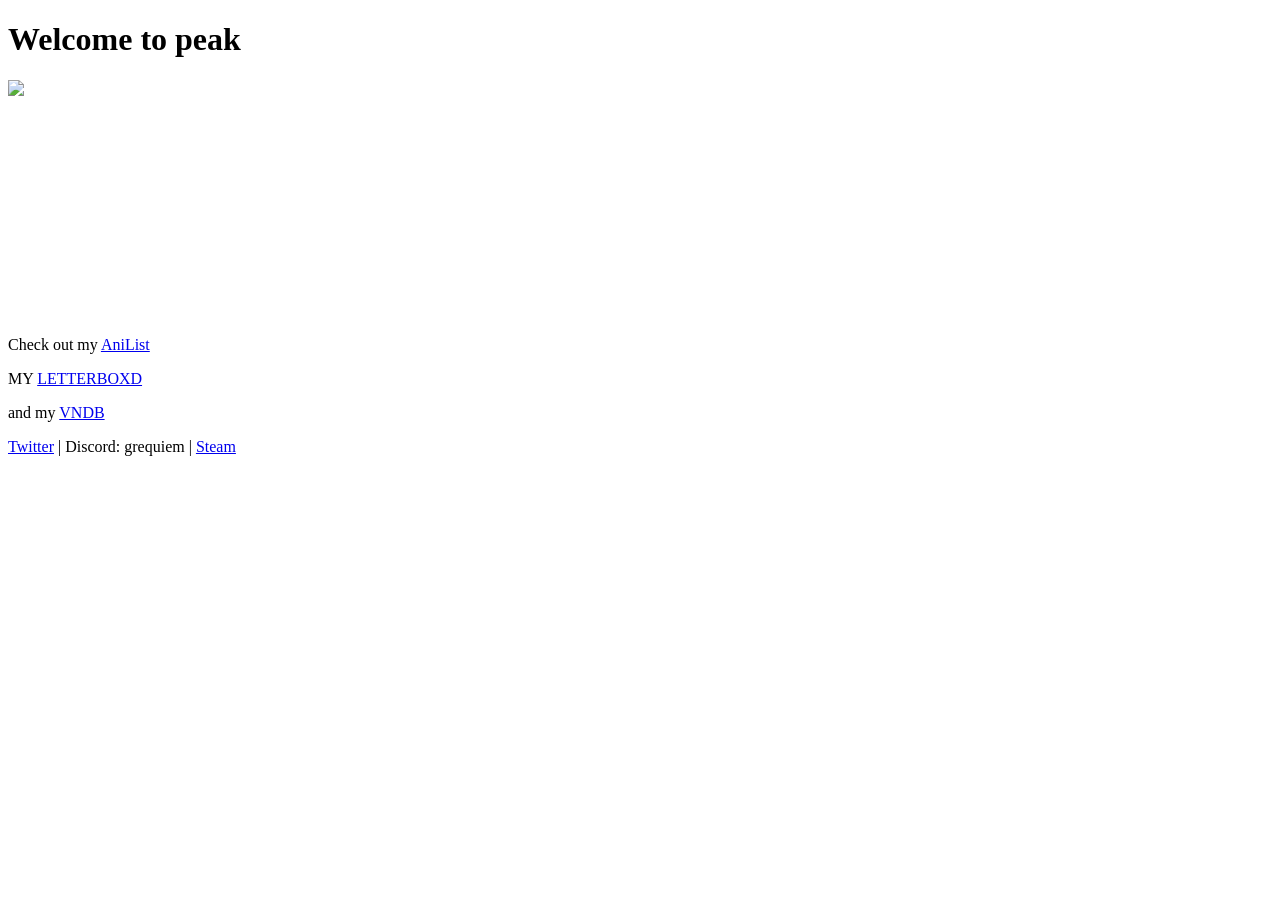
==== public/index.html @ a9c80011 "Initial Real commit" ====
<!DOCTYPE html>
<html>
  <head>
    <meta charset="UTF-8">
    <meta name="viewport" content="width=device-width, initial-scale=1.0">
    <title>The web site of grequiem</title>
    <!-- The style.css file allows you to change the look of your web pages.
         If you include the next line in all your web pages, they will all share the same look.
         This makes it easier to make new pages for your site. -->
    <link rel="stylesheet" href="https://cdn.jsdelivr.net/npm/water.css@2/out/water.css">
    <link rel="stylesheet" href="style.css">
  </head>
  <body>
    
    <div class="header">
      <h1> Welcome to peak</h1>
    </div>
    
    <div id="pot">
      <img src="https://s4.anilist.co/file/anilistcdn/character/large/b144080-QpC736hwC1nv.png">
    </div>
    
    <div class="box">
      <div class="content">
        <p><iframe width="200" height="200" autoplay="1" src="https://www.youtube.com/embed/mMbGxgh4HXw?controls=0&autoplay=1" title="YouTube video player" frameborder="0" allow="accelerometer; autoplay; clipboard-write; encrypted-media; gyroscope; picture-in-picture" allowfullscreen></iframe></p>
        <p> Check out my <a href="https://anilist.co/user/GreQuiem/">AniList</a></p>
        <p> MY <a href="https://letterboxd.com/GreQuiem/">LETTERBOXD</a></P>
        <p> and my <a href="https://vndb.org/u194345/ulist?vnlist=1">VNDB</a></p>
      </div>
    </div>
    
    <div class="box">
      <div class="content">
        <p><a href="https://twitter.com/gre_quiem">Twitter</a> | Discord: grequiem | <a href="https://steamcommunity.com/id/gre_Q/"> Steam </a></p>
      </div>
    </div>
  </body>
</html>
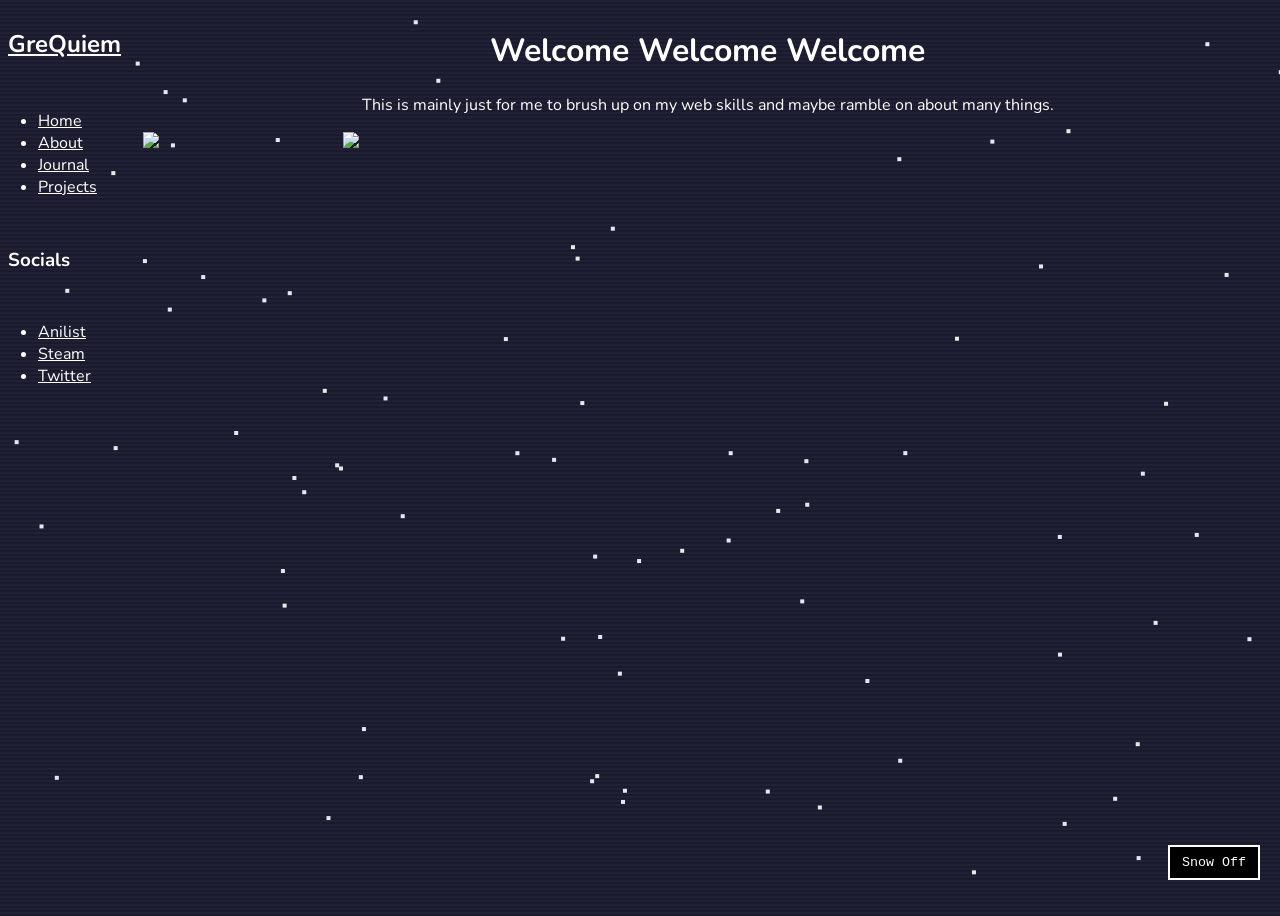
==== commit 7beb48f2: "Prope site push" ====
--- a/public/index.html
+++ b/public/index.html
@@ -1,38 +1,59 @@
 <!DOCTYPE html>
-<html>
+<html lang="en">  
   <head>
     <meta charset="UTF-8">
     <meta name="viewport" content="width=device-width, initial-scale=1.0">
-    <title>The web site of grequiem</title>
-    <!-- The style.css file allows you to change the look of your web pages.
-         If you include the next line in all your web pages, they will all share the same look.
-         This makes it easier to make new pages for your site. -->
-    <link rel="stylesheet" href="https://cdn.jsdelivr.net/npm/water.css@2/out/water.css">
-    <link rel="stylesheet" href="style.css">
+    <title>GreQuiem · </title>
+    
+    <link rel="stylesheet" href="css/style.css">
+    <link rel="stylesheet" href="css/snow-style.css">
+    
+    <link href="https://fonts.googleapis.com/css2?family=Nunito:ital,wght@0,200..1000;1,200..1000&display=swap" rel="stylesheet">
+    
+    <link rel="icon" type="image/x-icon" href="/images/favicon.ico">
   </head>
   <body>
+    <div class="page-wrapper">
+      <div class="layout">
+        
+        <aside class="sidebar">
+          <h1><a href="/" class="site-title">GreQuiem</a></h1>
+          <nav aria-label="Main navigation">
+            <ul>
+              <li><a href="/" class="nav-link" data-page="home">Home</a></li>
+              <li><a href="/about/" class="nav-link" data-page="about">About</a></li>
+              <li><a href="/journal/" class="nav-link" data-page="journal">Journal</a></li>
+              <li><a href="/projects/" class="nav-link" data-page="projects">Projects</a></li>
+            </ul>
+          </nav>
+          
+          <div class="social-links">
+            <h3>Socials</h3>
+            <ul>
+              <li><a href="https://anilist.co/user/GreQuiem/" target="_blank" rel="noopener noreferrer">Anilist</a></li>
+              <li><a href="https://steamcommunity.com/id/gre_Q/" target="_blank" rel="noopener noreferrer">Steam</a></li>
+              <li><a href="https://x.com/gre_quiem" target="_blank" rel="noopener noreferrer">Twitter</a></li>
+            </ul>
+          </div>
+        </aside>
+
+        <main class="main-content">
+            <h1>Welcome Welcome Welcome</h1>
+            <P>This is mainly just for me to brush up on my web skills and maybe ramble on about many things. </P>
+            <div class="loop">
+                  <img class="kageaki" src="https://encrypted-tbn0.gstatic.com/images?q=tbn:ANd9GcRRs2ZL5rbpvd7RpcJ8rpNp-TMNTpX0KEyTrg&s">
+                  <img class="kageaki kageaki--delayed" src="https://encrypted-tbn0.gstatic.com/images?q=tbn:ANd9GcRRs2ZL5rbpvd7RpcJ8rpNp-TMNTpX0KEyTrg&s" />
+            </div>
+        </main>
+
+      </div>  
+    </div>  
+
     
-    <div class="header">
-      <h1> Welcome to peak</h1>
-    </div>
+    <button id="snowToggleBtn" aria-label="Toggle snow effect">❄️ Snow ON</button>
+    <canvas id="snowCanvas" aria-hidden="true"></canvas>
     
-    <div id="pot">
-      <img src="https://s4.anilist.co/file/anilistcdn/character/large/b144080-QpC736hwC1nv.png">
-    </div>
     
-    <div class="box">
-      <div class="content">
-        <p><iframe width="200" height="200" autoplay="1" src="https://www.youtube.com/embed/mMbGxgh4HXw?controls=0&autoplay=1" title="YouTube video player" frameborder="0" allow="accelerometer; autoplay; clipboard-write; encrypted-media; gyroscope; picture-in-picture" allowfullscreen></iframe></p>
-        <p> Check out my <a href="https://anilist.co/user/GreQuiem/">AniList</a></p>
-        <p> MY <a href="https://letterboxd.com/GreQuiem/">LETTERBOXD</a></P>
-        <p> and my <a href="https://vndb.org/u194345/ulist?vnlist=1">VNDB</a></p>
-      </div>
-    </div>
-    
-    <div class="box">
-      <div class="content">
-        <p><a href="https://twitter.com/gre_quiem">Twitter</a> | Discord: grequiem | <a href="https://steamcommunity.com/id/gre_Q/"> Steam </a></p>
-      </div>
-    </div>
+    <script src="js/snowEffect.js"></script>
   </body>
-</html>
+</html>
--- a/public/css/style.css
+++ b/public/css/style.css
@@ -0,0 +1,77 @@
+* {
+  font-family: "Nunito", sans-serif;
+  font-optical-sizing: auto;
+  color: white;
+}
+
+body {
+    background-color: #1a1a2e;
+  background-image: repeating-linear-gradient(
+    0deg,
+    transparent,
+    transparent 2px,
+    rgba(255, 255, 255, 0.03) 2px,
+    rgba(255, 255, 255, 0.03) 4px
+  );
+  image-rendering: pixelated;
+  background-repeat: no-repeat;
+  min-height: 100vh;
+  image-rendering: crisp-edges;
+}
+
+div, section, article, main, header, footer, nav, ul, li, p, h1, h2, h3 {
+  background-color: transparent;
+}
+
+body > *:not(#snowCanvas):not(#snowToggleBtn) {
+  position: relative;
+  z-index: 2;
+}
+
+.layout {
+  width: 100%;
+  display: flex;
+  gap: 16px;
+  background-color: transparent;
+}
+
+.layout ul {
+  padding: 30px;
+  background-color: transparent;
+}
+
+.grow1 { 
+  flex-grow: 1;
+  background-color: transparent;
+}
+
+.main-content {
+  text-align: center;
+  flex:auto;
+}
+
+.loop{
+  display: flex;
+  justify-content: left;
+  width: 100%;
+  overflow: hidden; 
+  position: relative;
+}
+
+.kageaki{
+    width: 200px;
+    animation: slideAcross 5s linear infinite;
+}
+
+.kageaki--delayed {
+    animation-delay: -2.5s; /* exactly half the duration */
+}
+
+@keyframes slideAcross {
+  0% {
+    transform: translateX(-100px);
+  }
+  100% {
+    transform: translateX(100vw);
+  }
+}
--- a/public/css/snow-style.css
+++ b/public/css/snow-style.css
@@ -0,0 +1,29 @@
+/* Snow effect styles */
+#snowCanvas {
+  position: fixed;
+  top: 0;
+  left: 0;
+  width: 100%;
+  height: 100%;
+  pointer-events: none;
+  z-index: 1;
+  display: none;
+}
+
+#snowToggleBtn {
+  position: fixed;
+  bottom: 20px;
+  right: 20px;
+  z-index: 1000;
+  background: #000;
+  color: #fff;
+  border: 2px solid #fff;
+  font-family: monospace;
+  padding: 8px 12px;
+  cursor: pointer;
+  transition: opacity 0.3s;
+}
+
+#snowToggleBtn:hover {
+  opacity: 0.8;
+}
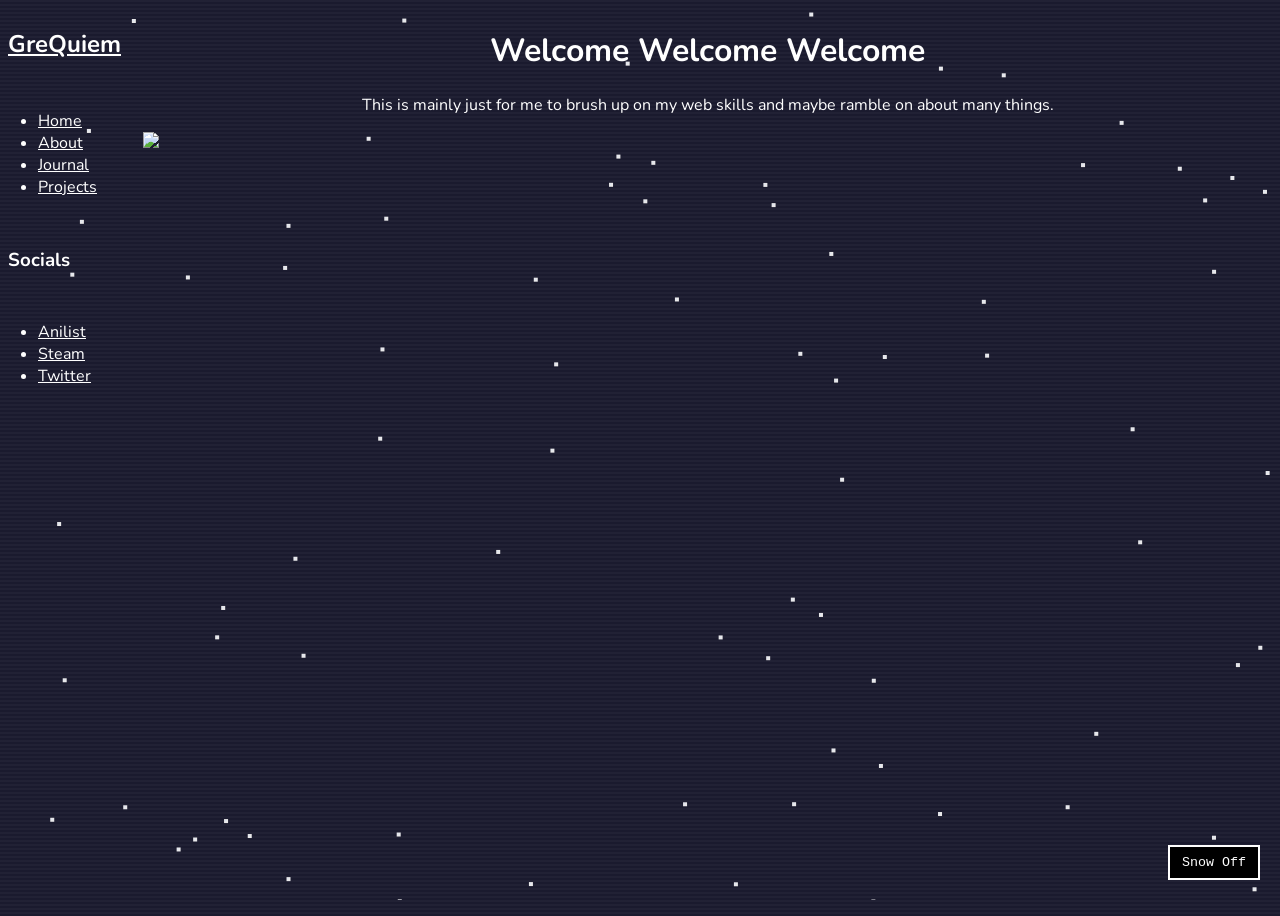
==== commit 2d482a67: "remove kageaki clone" ====
--- a/public/index.html
+++ b/public/index.html
@@ -42,7 +42,6 @@
             <P>This is mainly just for me to brush up on my web skills and maybe ramble on about many things. </P>
             <div class="loop">
                   <img class="kageaki" src="https://encrypted-tbn0.gstatic.com/images?q=tbn:ANd9GcRRs2ZL5rbpvd7RpcJ8rpNp-TMNTpX0KEyTrg&s">
-                  <img class="kageaki kageaki--delayed" src="https://encrypted-tbn0.gstatic.com/images?q=tbn:ANd9GcRRs2ZL5rbpvd7RpcJ8rpNp-TMNTpX0KEyTrg&s" />
             </div>
         </main>
 
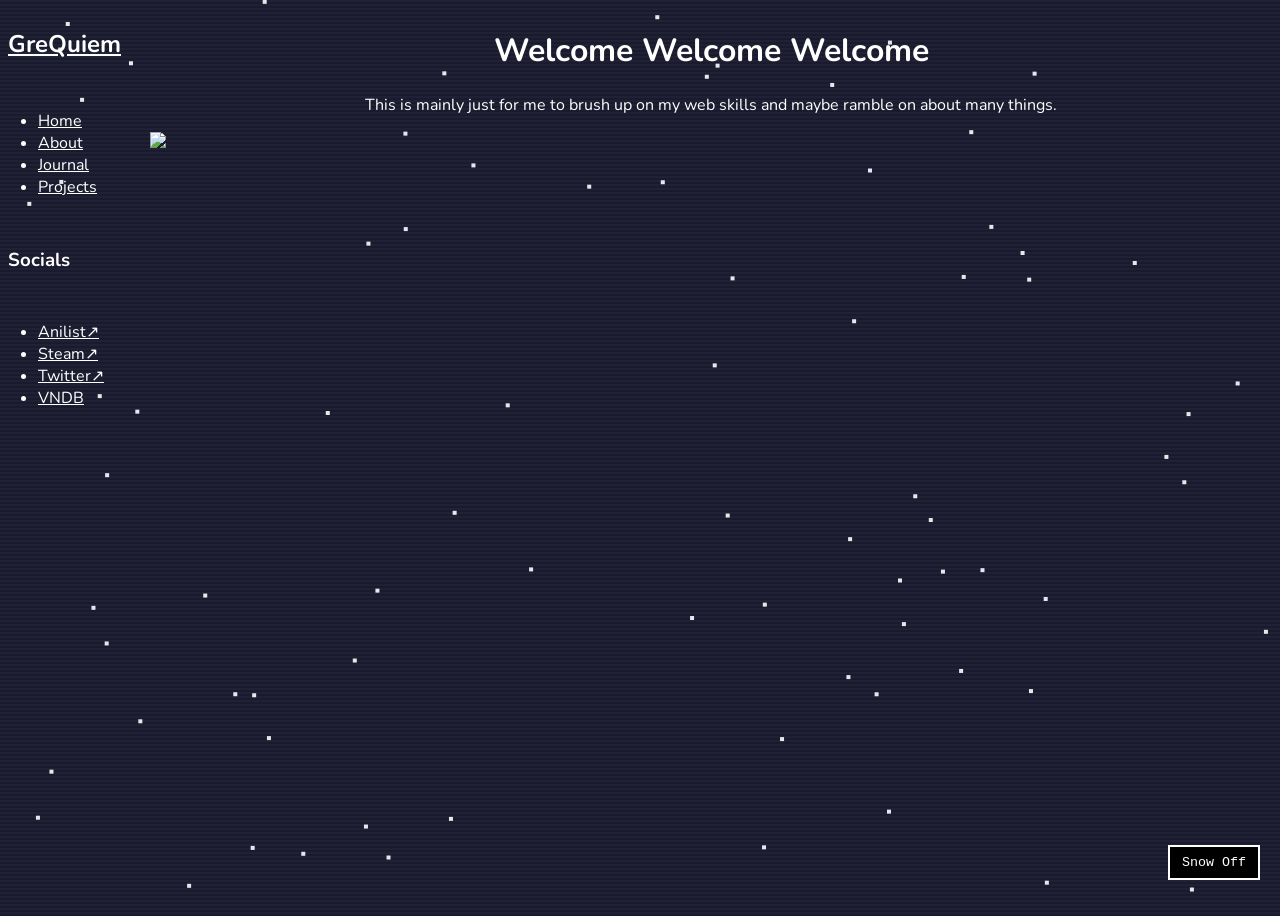
==== commit eb42e082: "Add my vndb" ====
--- a/public/index.html
+++ b/public/index.html
@@ -30,9 +30,10 @@
           <div class="social-links">
             <h3>Socials</h3>
             <ul>
-              <li><a href="https://anilist.co/user/GreQuiem/" target="_blank" rel="noopener noreferrer">Anilist</a></li>
-              <li><a href="https://steamcommunity.com/id/gre_Q/" target="_blank" rel="noopener noreferrer">Steam</a></li>
-              <li><a href="https://x.com/gre_quiem" target="_blank" rel="noopener noreferrer">Twitter</a></li>
+              <li><a href="https://anilist.co/user/GreQuiem/" target="_blank" rel="noopener noreferrer">Anilist↗</a></li>
+              <li><a href="https://steamcommunity.com/id/gre_Q/" target="_blank" rel="noopener noreferrer">Steam↗</a></li>
+              <li><a href="https://x.com/gre_quiem" target="_blank" rel="noopener noreferrer">Twitter↗</a></li>
+              <li><a href="https://vndb.org/u194345/ulist?vnlist=1" target="_blank" rel="noopener noreferrer">VNDB</a></li>
             </ul>
           </div>
         </aside>
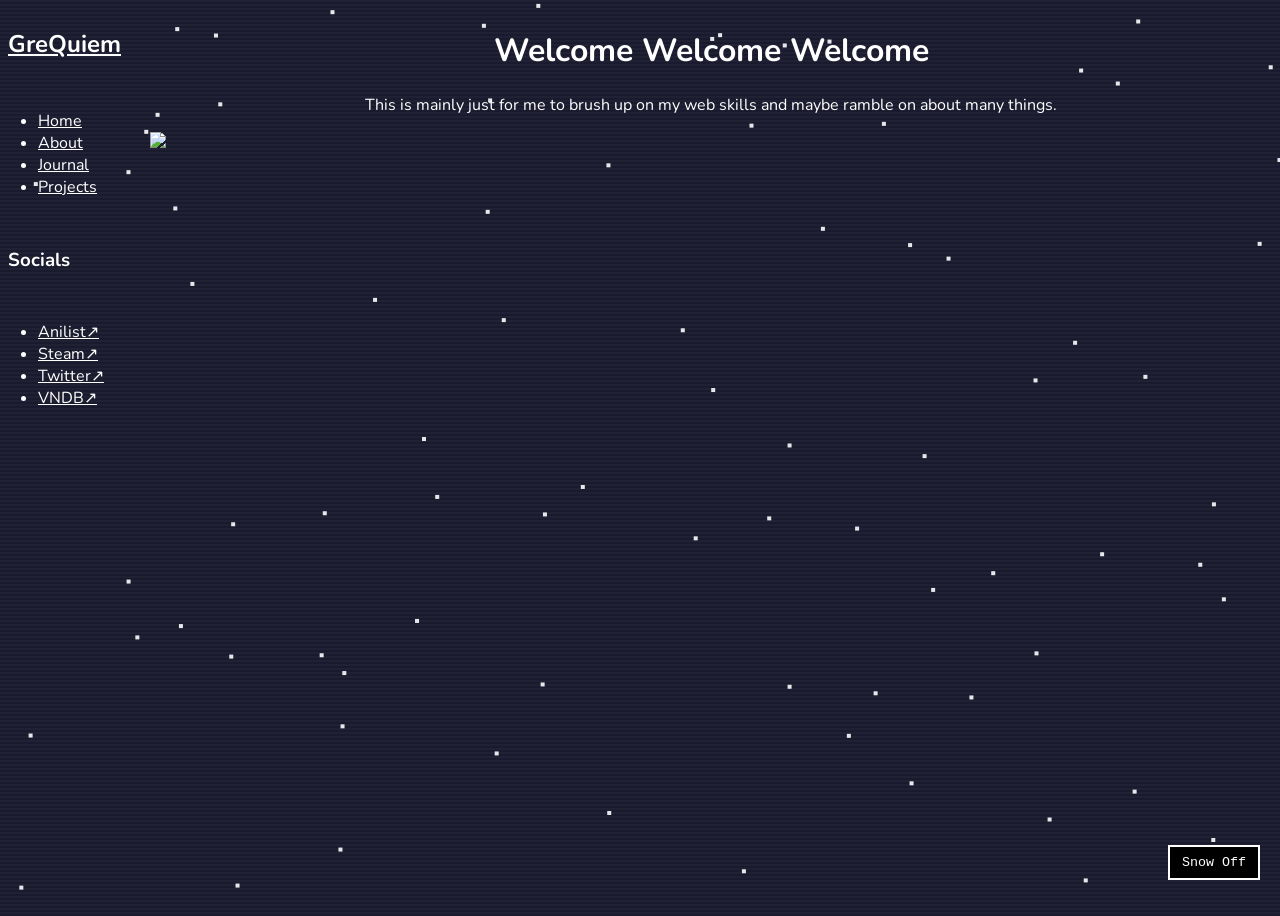
==== commit b766951e: "um" ====
--- a/public/index.html
+++ b/public/index.html
@@ -33,7 +33,7 @@
               <li><a href="https://anilist.co/user/GreQuiem/" target="_blank" rel="noopener noreferrer">Anilist↗</a></li>
               <li><a href="https://steamcommunity.com/id/gre_Q/" target="_blank" rel="noopener noreferrer">Steam↗</a></li>
               <li><a href="https://x.com/gre_quiem" target="_blank" rel="noopener noreferrer">Twitter↗</a></li>
-              <li><a href="https://vndb.org/u194345/ulist?vnlist=1" target="_blank" rel="noopener noreferrer">VNDB</a></li>
+              <li><a href="https://vndb.org/u194345/ulist?vnlist=1" target="_blank" rel="noopener noreferrer">VNDB↗</a></li>
             </ul>
           </div>
         </aside>
